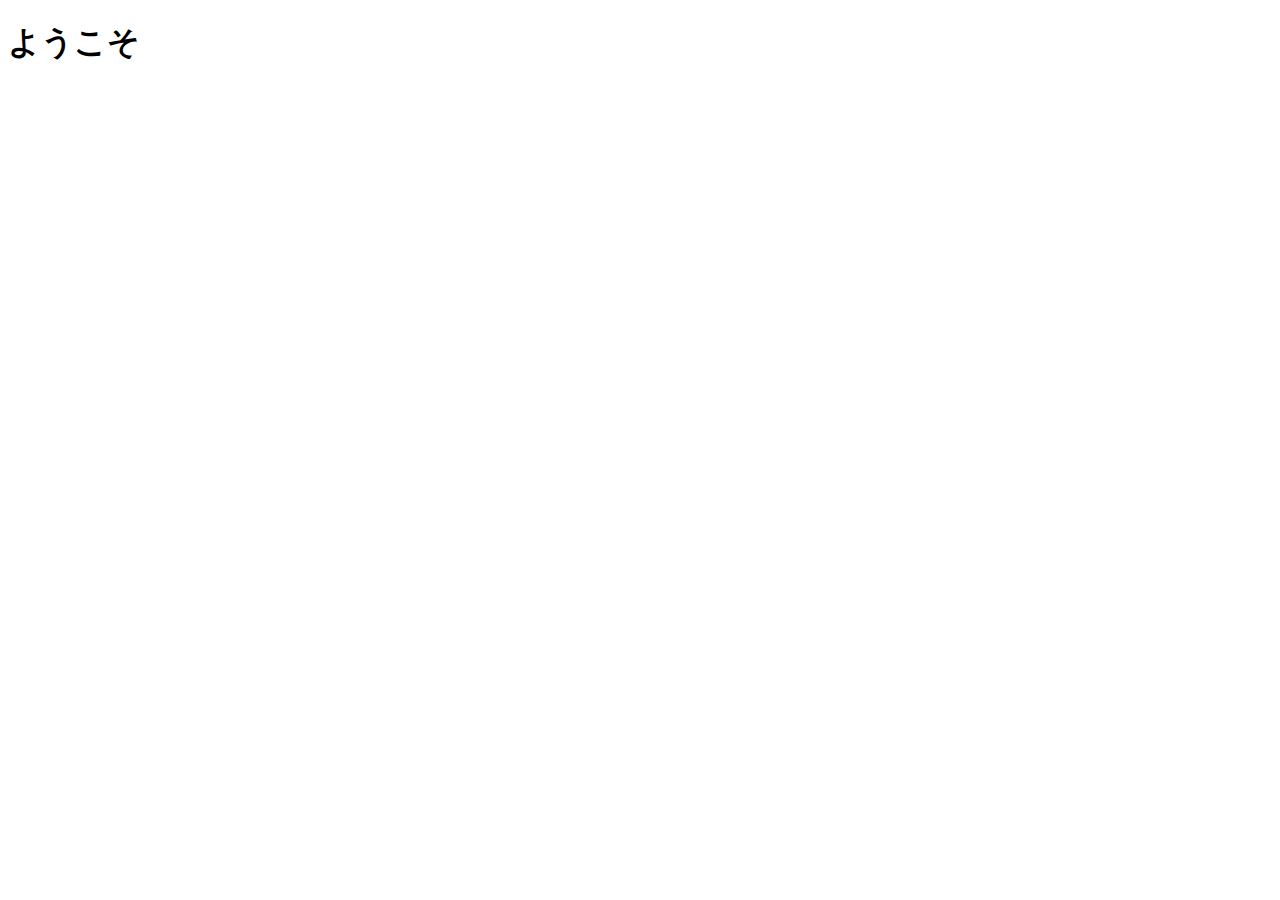
==== templates/employee/index.html @ 5adc6d70 "マイグレーション成功" ====
<!DOCTYPE html>
<html lang="en">
<head>
  <meta charset="UTF-8">
  <meta name="viewport" content="width=device-width, initial-scale=1.0">
  <title>新規登録画面</title>
</head>
<body>
  <div>
    <h1>ようこそ</h1>
  </div>
</body>
</html>
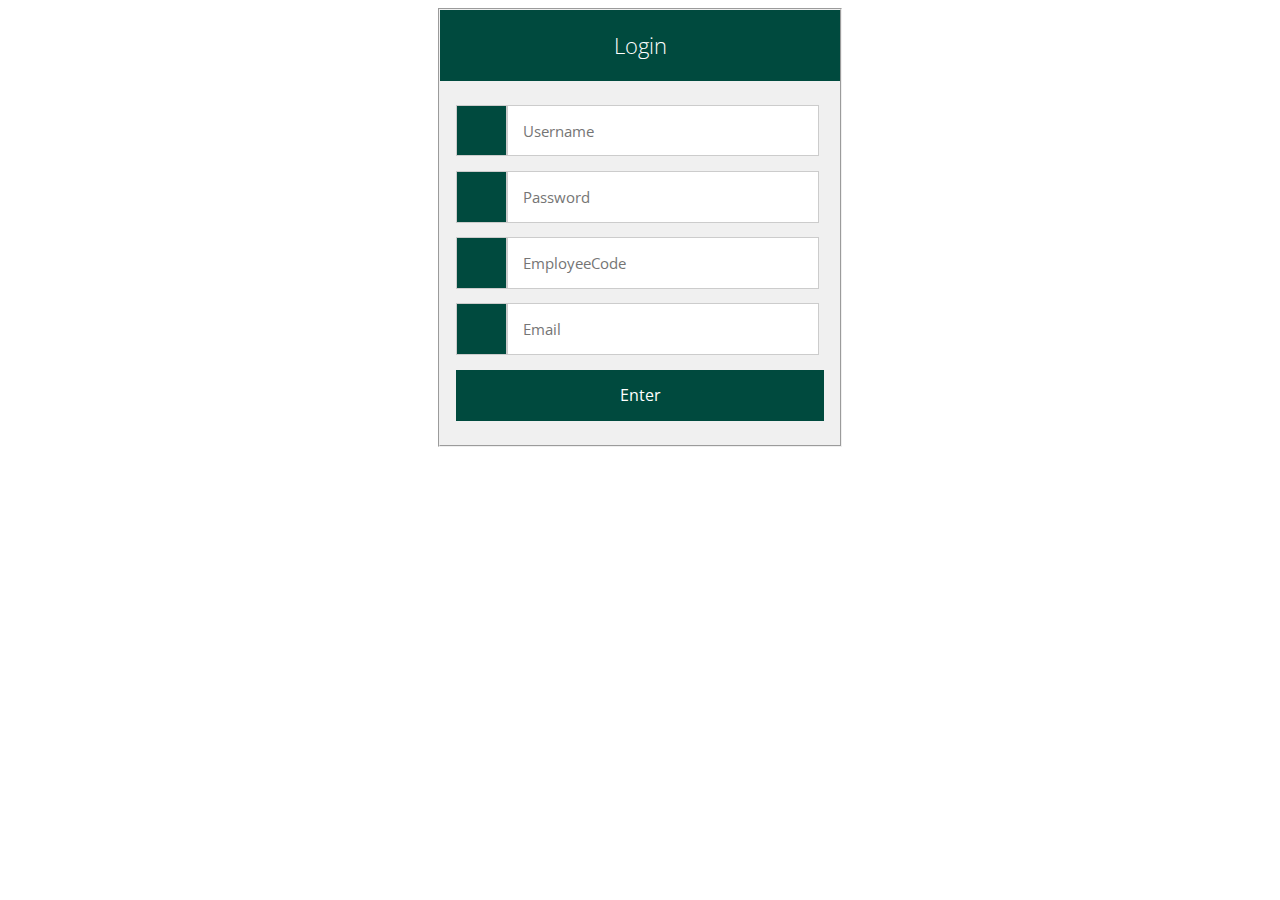
==== commit d375b9d2: "ユーザー管理画面のフロント実装" ====
--- a/templates/employee/index.html
+++ b/templates/employee/index.html
@@ -4,10 +4,25 @@
   <meta charset="UTF-8">
   <meta name="viewport" content="width=device-width, initial-scale=1.0">
   <title>新規登録画面</title>
+  <!-- <style type="text/css" media="screen">
+    @import url("/assets/css/employee.css");
+  </style> -->
+  <link rel="stylesheet" href="/assets/css/employee.css?v=2">
 </head>
 <body>
-  <div>
-    <h1>ようこそ</h1>
-  </div>
+  <fieldset>
+    <h1>Login</h1>
+    <form>
+      <div class="iconUser"></div>
+      <input type="text" placeholder="Username" required>
+      <div class="iconPassword"></div>
+      <input type="password" placeholder="Password" required>
+      <div class="iconEmployeeCode"></div>
+      <input type="text" placeholder="EmployeeCode" required>
+      <div class="iconEmail"></div>
+      <input type="email" placeholder="Email" required>
+      <input type="submit" value="Enter">
+    </form>
+  </fieldset>
 </body>
 </html>--- a/assets/css/employee.css
+++ b/assets/css/employee.css
@@ -0,0 +1,130 @@
+@import url(https://fonts.googleapis.com/css?family=Open+Sans:300,400,700);
+
+*{
+  padding:0;
+  margin:0;
+}
+
+body{
+  font-family:'Open Sans',sans-serif;
+}
+fieldset{
+  width:400px;
+  margin:0 auto;
+  margin-top:8px;
+  margin-bottom:2%;
+  transition:opacity 1s;
+  -webkit-transition:opacity 1s;
+
+}
+h1{
+  background:#004A3E;
+  padding:20px 0; /*PADDING TODOS OS LADOS DE 20PX*/
+  font-size:140%;
+  font-weight:300;
+  text-align:center;
+  color:#fff;
+}
+form{
+  background:#f0f0f0;
+  padding:6% 4%;
+}
+input[type="password"]{
+  width:76%;
+  height:20px;
+  margin-bottom:4%;
+  border:1px solid #ccc;
+  padding:4% 4% 4% 4%;
+  font-family:'Open Sans',sans-serif;
+  font-size:95%;
+  color:#555;
+}
+.iconPassword{
+  width:20px;
+  height:20px;
+  background-color:#004A3E;
+  float:left;
+  padding:4% 4% 4% 4%;
+  margin-bottom:4%;
+  background-repeat:no-repeat;
+   background-image:url(https://cdn4.iconfinder.com/data/icons/font-awesome-2/2048/f09c-32.png);
+  background-position:center;
+  border:1px solid #ccc;
+}
+.iconUser{
+  width:20px;
+  height:20px;
+  background-color:#004A3E;
+  float:left;
+  padding:4% 4% 4% 4%;
+  margin-bottom:4%;
+  background-repeat:no-repeat;
+   background-image:url(https://cdn4.iconfinder.com/data/icons/font-awesome-2/2048/f007-32.png);
+  background-position:center;
+  border:1px solid #ccc;
+}
+.iconEmployeeCode{
+  width:20px;
+  height:20px;
+  background-color:#004A3E;
+  float:left;
+  padding:4% 4% 4% 4%;
+  margin-bottom:4%;
+  background-repeat:no-repeat;
+   background-image:url(https://cdn4.iconfinder.com/data/icons/form-widget/128/form-widget-Serial-number-sn--number-32.png);
+  background-position:center;
+  border:1px solid #ccc;
+}
+
+.iconEmail{
+  width:20px;
+  height:20px;
+  background-color:#004A3E;
+  float:left;
+  padding:4% 4% 4% 4%;
+  margin-bottom:4%;
+  background-repeat:no-repeat;
+   background-image:url(https://cdn4.iconfinder.com/data/icons/font-awesome/1792/envelope-o-32.png);
+  background-position:center;
+  border:1px solid #ccc;
+}
+
+input[type="text"]{
+  width:76%;
+  height:20px;
+  margin-bottom:4%;
+  border:1px solid #ccc;
+  padding:4% 4% 4% 4%;
+  font-family:'Open Sans',sans-serif;
+  font-size:95%;
+  color:#555;
+}
+input[type="email"]{
+  width:76%;
+  height:20px;
+  margin-bottom:4%;
+  border:1px solid #ccc;
+  padding:4% 4% 4% 4%;
+  font-family:'Open Sans',sans-serif;
+  font-size:95%;
+  color:#555;
+}
+input[type="submit"]{
+  width:100%;
+  background:#004A3E;
+  border:0;
+  padding:4%;
+  font-family:'Open Sans',sans-serif;
+  font-size:100%;
+  color:#fff;
+  cursor:pointer;
+  transition:background .3s;
+  -webkit-transition:background .3s;
+}
+
+input[type="submit"]:hover{
+  background:#53B9A8;
+}
+::-webkit-input-placeholder {
+
+}
